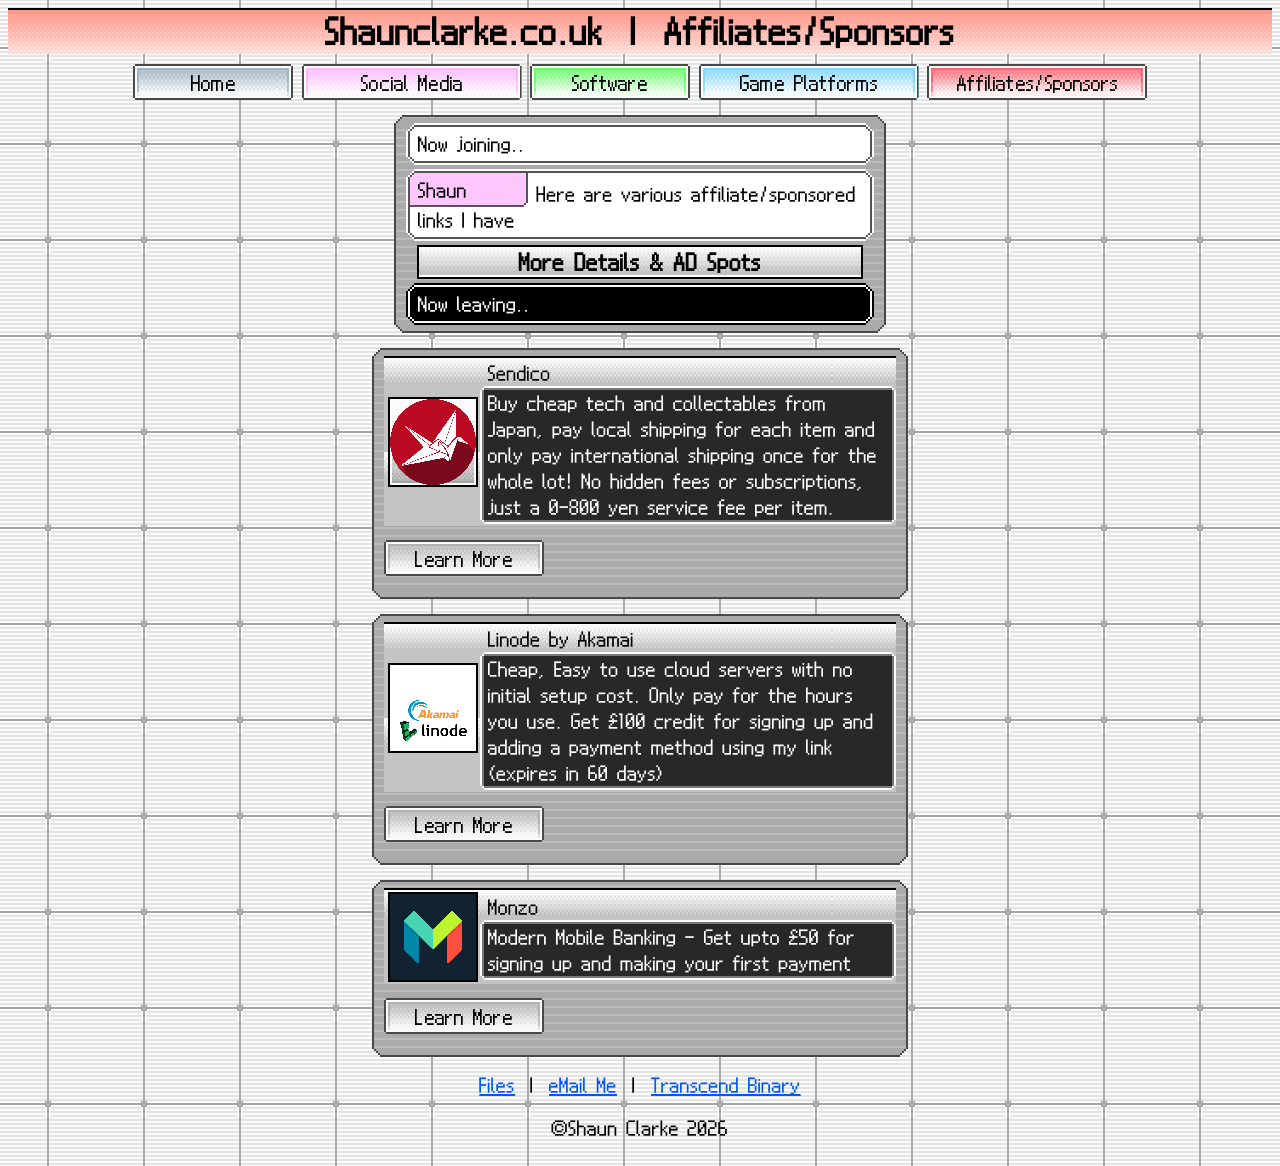
==== affiliates/index.html @ b25ff15d "WHOLE NEW WEBSITE BAYBEEEEEE (first shot, might have issues, we'll check)" ====
<!DOCTYPE html>
<html lang="en">
<head>
<meta charset="UTF-8">
<meta name="viewport" content="width=device-width, initial-scale=1.0">
<title>shaunclarke.co.uk | Affiliates/Sponsors</title>
<link rel="stylesheet" href="/css/style.css">
<link rel="stylesheet" href="/css/ds.css">
</head>
<body  class="ds-grid-lg">
	<div id="header">
		<div id="heading-bar" class="bar-lg-reverse ds-red-50" style="margin-bottom: 10px"><h1 style="margin-top: 8px">
			Shaunclarke.co.uk | Affiliates/Sponsors</h1></div>
		<div id="navbar">
			<a href="/"><button class="ds-slate">Home</button></a>
			<a href="/social/"><button class="button-lg ds-pink">Social Media</button></a>
			<a href="/software/"><button class="ds-lime">Software</button></a>
			<a href="/platforms/"><button class="button-lg ds-turquoise">Game Platforms</button></a>
			<a href="/affiliates/"><button class="button-lg ds-red">Affiliates/Sponsors</button></a>
		</div>
	</div>
	
	<div id="pageContent">
		<div class="pictochat-window">
			<div class="pictochat-message pictochat-enter-highlight">Now joining..</div>
			  <div class="pictochat-message">
				<header class="ds-pink-50">Shaun</header>
				<span>Here are various affiliate/sponsored links I have</span>
			  </div>
				<details>
				  <summary>More Details &amp; AD Spots</summary>
				  <div class="pictochat-message">
					<header class="ds-pink-50">Shaun</header>
					<span>Links used here may or may not provide a financial kickback to me, Please email me for more information</span>
				  </div>
				  <div class="pictochat-message">
					<header class="ds-pink-50">Shaun</header>
					<span>You can buy cards on this page for £50/Week. This includes a logo, title, ~5 lines of text and upto 3 buttons. cards are added in the order they are recieved. You can also buy footnotes for £10/week. Footnotes always show at the bottom of this page as a clickable link. Footnotes give you a title, ~2 lines of text and one hyperlink</span>
				  </div>
				</details>
			  
 			<div class="pictochat-status pictochat-exit-highlight">Now leaving..</div>
		</div>
			<div class="pictochat-window">
			<div class="info">
			  <div class="info-square"><img src="/images/sendico.png"></div>
			  <div class="info-container">
				<div class="info-label">Sendico</div>
				<div class="info-text">
			  Buy cheap tech and collectables from Japan, pay local shipping for each item and only pay international shipping once for the whole lot! No hidden fees or subscriptions, just a 0-800 yen service fee per item.
			</div>
		  </div>
		</div>
		<div>
			<a href="https://sendico.com/referral/Shaunclarke04"><button>Learn More</button></a>
		</div>
		</div>
		<div class="pictochat-window">
			<div class="info">
			  <div class="info-square"><img src="/images/linode.webp"></div>
			  <div class="info-container">
				<div class="info-label">Linode by Akamai</div>
				<div class="info-text">
			  Cheap, Easy to use cloud servers with no initial setup cost. Only pay for the hours you use. Get £100 credit for signing up and adding a payment method using my link (expires in 60 days)
			</div>
		  </div>
		</div>
		<div>
			<a href="https://www.linode.com/lp/refer/?r=c27f9a5904bd143472dcac8d084f6ec6787ff2d2"><button>Learn More</button></a>
		</div>
		</div>
		<div class="pictochat-window">
			<div class="info">
			  <div class="info-square"><img src="/images/monzo.jpg"></div>
			  <div class="info-container">
				<div class="info-label">Monzo</div>
				<div class="info-text">
			  Modern Mobile Banking - Get upto £50 for signing up and making your first payment
			</div>
		  </div>
		</div>
		<div>
			<a href="https://join.monzo.com/c/0zkrb2t9"><button>Learn More</button></a>
		</div>
		</div>
	</div>
	
	<footer id="footer">
		<a href="/f/">Files</a> |
		<a href="mailto:info@shaunclarke.co.uk">eMail Me</a> |
		<a href="https://www.transcendbinary.co.uk">Transcend Binary</a>
		<p>&copy;Shaun Clarke <script>document.write(new Date().getFullYear())</script></p>
	</footer>
<script src="/js/script.js"></script>
</body>
</html>
---- css/style.css ----
body {
	text-align: center;
	min-height: 100vh;
	display: flex;
	flex-direction: column;
}

ul {
	list-style-position: inside;
	padding: 0;
}

li {
	color: #95a1ac; /* Secondary Text color */
	list-style-position: inside;
}

h1 {
	font-size: 1.8em;
}

button {
	margin-bottom: 15px;
}

footer {
	margin-top: auto;
}

img {
	width: 100%;
	height: 100%;
	object-fit: cover;
}

summary {
	cursor: pointer;
	font-weight: bold;
	font-size: 1.17em;
	display: block;
}

details > summary {
	margin-inline: auto;
    text-align: center;
}

#platforms > div {
	display: none;
}

#pageContent {
	text-align: left;
	margin-left: 10%;
	margin-right: 10%
}

.button-grid {
	display: grid;
	gap: 4px;
}

.button-grid button {
	width: 100%;
}

.pictochat-window {
	width: fit-content;
	margin-left: auto;
	margin-right: auto;
	margin-bottom: 15px;
}

.info {
	margin-bottom: 10px;
	height: auto;
	align-items: center;
}

.info-container {
	height: auto;
}

.info-text {
	height: auto;
}

.info-square {
	overflow: hidden;
}

.brand-stroke {
	text-shadow: 
		-1px -1px 0 rgba(238, 238, 238, 0.5), 
		 1px -1px 0 rgba(238, 238, 238, 0.5), 
		-1px  1px 0 rgba(238, 238, 238, 0.5), 
		 1px  1px 0 rgba(238, 238, 238, 0.5);
}
.brand-stroke a:hover {
	filter: brightness(1.5);
}
---- css/ds.css ----
/* 
preflight - "better default" styles taken from modern-normalize
ds        - styles
base      - variables to override ds styles
clip-path - clip paths for border images (sometimes edges are off without)
loading   - loading animation
*/
@layer preflight, ds, base, clip-path, loading;

@font-face {
  font-family: 'ds-system';
  src: url('./assets/fonts/nitrods-font.ttf') format('truetype');
}

@font-face {
  font-family: 'ds-clock';
  src: url('./assets/fonts/ds-clock-numbers-font.ttf') format('truetype');
}

@layer preflight {
  /*! modern-normalize v3.0.1 | MIT License | https://github.com/sindresorhus/modern-normalize */

  /**
  Use a better box model (opinionated). Box sizing should not be inherited. (https://www.oddbird.net/2025/09/04/box-model/)
  */
  *,
  ::before,
  ::after {
    box-sizing: border-box;
  }

  /**
  Correct the inability to style clickable types in iOS and Safari.
  */
  button,
  [type='button'],
  [type='reset'],
  [type='submit'] {
    -webkit-appearance: button;
  }

  /*
  Add the correct display in Chrome and Safari.
  */
  summary {
    display: list-item;
  }
}

@layer base {
  html {
    /* font */
    --font-system: 'ds-system', system-ui;
    --font-clock: 'ds-clock', system-ui;

    /* grid sizes */
    --ds-grid-gap: 32px;
    --ds-grid-gap-lg: 96px;

    /* colors */
    --color-ds-darkgrey: #494949;
    --color-ds-button-default: #808080;
    --color-ds-info-bg: #282828;
    --color-ds-details-p-border: #a2a2a2;

    --color-ds-text-focus: #e36100;
    --color-ds-loading: #fbd300;

    --color-ds-grid-border: #c3c3c3;
    --color-ds-grid-bg: #e3e3e3;

    --color-ds-pictochat-bg: #aaaaaa;
    --color-ds-pictochat-border: #bababa;
    --color-ds-pictochat-enter: #e3f300;
    --color-ds-pictochat-exit: #00fbba;

    /* theme colors */
    --color-ds-slate: #61829a;
    --color-ds-maroon: #ba4900;
    --color-ds-red: #fb0018;
    --color-ds-pink: #fb8afb;
    --color-ds-orange: #fb9200;
    --color-ds-yellow: #f3e300;
    --color-ds-neonyellow: #aafb00;
    --color-ds-lime: #00fb00;
    --color-ds-green: #00a238;
    --color-ds-teal: #49db8a;
    --color-ds-turquoise: #30baf3;
    --color-ds-blue: #0059f3;
    --color-ds-navy: #000092;
    --color-ds-darkpurple: #8a00d3;
    --color-ds-magenta: #d300eb;
    --color-ds-fuschia: #fb0092;

    /* sizing */
    --width-alert: 412px;
    --width-button: 160px;
    --width-button-lg: 220px;
    --width-button-square: 36px;
    --width-button-radio: 192px;
    --width-radio-label: 62px;
    --width-input: 322px;
    --width-input-lg: 418px;
    --width-input-bumper: 28px;
    --width-details-summary: 446px;
    --width-details-p: 444px;
    --width-pictochat: 468px;
    --width-pictochat-header: 118px;
    --width-info-container: 416px;

    --height-alert: 134px;
    --height-button: 36px;
    --height-button-radio: 62px;
    --height-radio-label: 192px;
    --height-input: 34px;
    --height-input-bumper: 30px;
    --height-details-summary: 34px;
    --height-details-p: 94px;
    --height-bar: 32px;
    --height-bar-lg: 46px;
    /* exact is 36px */
    --height-pictochat-header: 34px;
    --height-info: 96px;
    --height-info-container: 90px;
    --height-info-label: 26px;
    --height-info-text: 64px;

    --size-info-square: 90px;
    --text-padding: 4px;

    /* global styles */
    font-family: var(--font-system), 'Segoe UI', system-ui, Roboto, Helvetica, Arial;
    font-size: 17px;
    line-height: 26px;
    text-rendering: geometricPrecision;
    image-rendering: pixelated;
    -webkit-text-size-adjust: 100%;

    *,
    ::before,
    ::after {
      box-sizing: border-box;
    }

    /* background color classes */
    .ds-slate {
      background-color: var(--color-ds-slate);
    }
    .ds-maroon {
      background-color: var(--color-ds-maroon);
    }
    .ds-red {
      background-color: var(--color-ds-red);
    }
    .ds-pink {
      background-color: var(--color-ds-pink);
    }
    .ds-orange {
      background-color: var(--color-ds-orange);
    }
    .ds-yellow {
      background-color: var(--color-ds-yellow);
    }
    .ds-neonyellow {
      background-color: var(--color-ds-neonyellow);
    }
    .ds-lime {
      background-color: var(--color-ds-lime);
    }
    .ds-green {
      background-color: var(--color-ds-green);
    }
    .ds-teal {
      background-color: var(--color-ds-teal);
    }
    .ds-turquoise {
      background-color: var(--color-ds-turquoise);
    }
    .ds-blue {
      background-color: var(--color-ds-blue);
    }
    .ds-navy {
      background-color: var(--color-ds-navy);
    }
    .ds-darkpurple {
      background-color: var(--color-ds-darkpurple);
    }
    .ds-magenta {
      background-color: var(--color-ds-magenta);
    }
    .ds-fuschia {
      background-color: var(--color-ds-fuschia);
    }

    /* 50% opacity colors (good for pictochat header) */
    .ds-slate-50 {
      background-color: color-mix(in oklab, var(--color-ds-slate), white 50%);
    }
    .ds-maroon-50 {
      background-color: color-mix(in oklab, var(--color-ds-maroon), white 50%);
    }
    .ds-red-50 {
      background-color: color-mix(in oklab, var(--color-ds-red), white 50%);
    }
    .ds-pink-50 {
      background-color: color-mix(in oklab, var(--color-ds-pink), white 50%);
    }
    .ds-orange-50 {
      background-color: color-mix(in oklab, var(--color-ds-orange), white 50%);
    }
    .ds-yellow-50 {
      background-color: color-mix(in oklab, var(--color-ds-yellow), white 50%);
    }
    .ds-neonyellow-50 {
      background-color: color-mix(in oklab, var(--color-ds-neonyellow), white 50%);
    }
    .ds-lime-50 {
      background-color: color-mix(in oklab, var(--color-ds-lime), white 50%);
    }
    .ds-green-50 {
      background-color: color-mix(in oklab, var(--color-ds-green), white 50%);
    }
    .ds-teal-50 {
      background-color: color-mix(in oklab, var(--color-ds-teal), white 50%);
    }
    .ds-turquoise-50 {
      background-color: color-mix(in oklab, var(--color-ds-turquoise), white 50%);
    }
    .ds-blue-50 {
      background-color: color-mix(in oklab, var(--color-ds-blue), white 50%);
    }
    .ds-navy-50 {
      background-color: color-mix(in oklab, var(--color-ds-navy), white 50%);
    }
    .ds-darkpurple-50 {
      background-color: color-mix(in oklab, var(--color-ds-darkpurple), white 50%);
    }
    .ds-magenta-50 {
      background-color: color-mix(in oklab, var(--color-ds-magenta), white 50%);
    }
    .ds-fuschia-50 {
      background-color: color-mix(in oklab, var(--color-ds-fuschia), white 50%);
    }
  }
}

@layer clip-path {
  /* 1 cut */
  button {
    clip-path: polygon(
      2px 100%,
      2px calc(100% - 2px),
      0 calc(100% - 2px),
      0 2px,
      2px 2px,
      2px 0,
      calc(100% - 2px) 0,
      calc(100% - 2px) 2px,
      100% 2px,
      100% calc(100% - 2px),
      calc(100% - 2px) calc(100% - 2px),
      calc(100% - 2px) 100%
    );
  }

  /* 5 cuts */
  .alert {
    clip-path: polygon(
      /* bottom left */ 10px 100%,
      10px calc(100% - 2px),
      8px calc(100% - 2px),
      8px calc(100% - 4px),
      6px calc(100% - 4px),
      6px calc(100% - 6px),
      4px calc(100% - 6px),
      4px calc(100% - 8px),
      2px calc(100% - 8px),
      2px calc(100% - 10px),
      0 calc(100% - 10px),
      /* top left */ 0 10px,
      2px 10px,
      2px 8px,
      4px 8px,
      4px 6px,
      6px 6px,
      6px 4px,
      8px 4px,
      8px 2px,
      10px 2px,
      10px 0,
      /* top right */ calc(100% - 10px) 0,
      calc(100% - 10px) 2px,
      calc(100% - 8px) 2px,
      calc(100% - 8px) 4px,
      calc(100% - 6px) 4px,
      calc(100% - 6px) 6px,
      calc(100% - 4px) 6px,
      calc(100% - 4px) 8px,
      calc(100% - 2px) 8px,
      calc(100% - 2px) 10px,
      100% 10px,
      /* bottom left */ 100% calc(100% - 10px),
      calc(100% - 2px) calc(100% - 10px),
      calc(100% - 2px) calc(100% - 8px),
      calc(100% - 4px) calc(100% - 8px),
      calc(100% - 4px) calc(100% - 6px),
      calc(100% - 6px) calc(100% - 6px),
      calc(100% - 6px) calc(100% - 4px),
      calc(100% - 8px) calc(100% - 4px),
      calc(100% - 8px) calc(100% - 2px),
      calc(100% - 10px) calc(100% - 2px),
      calc(100% - 10px) 100%
    );
  }

  /* 2 cuts */
  .info-text {
    clip-path: polygon(
      /* bottom left */ 4px 100%,
      4px calc(100% - 2px),
      2px calc(100% - 2px),
      2px calc(100% - 4px),
      0px calc(100% - 4px),
      /* top left */ 0 4px,
      2px 4px,
      2px 2px,
      4px 2px,
      4px 0px,
      /* top right */ calc(100% - 4px) 0,
      calc(100% - 4px) 2px,
      calc(100% - 2px) 2px,
      calc(100% - 2px) 4px,
      calc(100% - 0px) 4px,
      /* bottom left */ 100% calc(100% - 4px),
      calc(100% - 2px) calc(100% - 4px),
      calc(100% - 2px) calc(100% - 2px),
      calc(100% - 4px) calc(100% - 2px),
      calc(100% - 4px) calc(100% - 0px)
    );
  }

  /* 4 cuts */
  .pictochat-window,
  .pictochat-message,
  .pictochat-status,
  .pictochat-board {
    clip-path: polygon(
      /* bottom left */ 8px 100%,
      8px calc(100% - 2px),
      6px calc(100% - 2px),
      6px calc(100% - 4px),
      4px calc(100% - 4px),
      4px calc(100% - 6px),
      2px calc(100% - 6px),
      2px calc(100% - 8px),
      0 calc(100% - 8px),
      /* top left */ 0 8px,
      2px 8px,
      2px 6px,
      4px 6px,
      4px 4px,
      6px 4px,
      6px 2px,
      8px 2px,
      8px 0px,
      /* top right */ calc(100% - 8px) 0,
      calc(100% - 8px) 2px,
      calc(100% - 6px) 2px,
      calc(100% - 6px) 4px,
      calc(100% - 4px) 4px,
      calc(100% - 4px) 6px,
      calc(100% - 2px) 6px,
      calc(100% - 2px) 8px,
      100% 8px,
      /* bottom left */ 100% calc(100% - 8px),
      calc(100% - 2px) calc(100% - 8px),
      calc(100% - 2px) calc(100% - 6px),
      calc(100% - 4px) calc(100% - 6px),
      calc(100% - 4px) calc(100% - 4px),
      calc(100% - 6px) calc(100% - 4px),
      calc(100% - 6px) calc(100% - 2px),
      calc(100% - 8px) calc(100% - 2px),
      calc(100% - 8px) 100%
    );
  }

  /* 3 cuts, only TL / BR */
  .pictochat-message > header {
    clip-path: polygon(
      /* bottom left */ 0px 100%,
      /* top left */ 0 4px,
      2px 4px,
      2px 2px,
      4px 2px,
      4px 0px,
      /* top right */ 100% 0,
      /* bottom left */ 100% calc(100% - 4px),
      calc(100% - 2px) calc(100% - 4px),
      calc(100% - 2px) calc(100% - 2px),
      calc(100% - 4px) calc(100% - 2px),
      calc(100% - 4px) 100%
    );
  }
}

@layer loading {
  .loading-container {
    display: grid;
    width: -moz-fit-content;
    width: fit-content;
    height: -moz-fit-content;
    height: fit-content;
    flex-shrink: 0;
    grid-template-columns: repeat(3, minmax(0, 1fr));
    gap: 2px;
  }

  .loading-container > div {
    background-color: var(--color-ds-loading);
    width: 6px;
    height: 6px;
  }

  @keyframes loading-1 {
    12.5%,
    37.5% {
      opacity: 1;
    }
    37.51%,
    75% {
      opacity: 0;
    }
    75.01%,
    100% {
      opacity: 1;
    }
  }

  @keyframes loading-2 {
    0%,
    50% {
      opacity: 1;
    }
    50.01%,
    87.5% {
      opacity: 0;
    }
    87.51%,
    100% {
      opacity: 1;
    }
  }

  @keyframes loading-3 {
    0%,
    62.5% {
      opacity: 1;
    }
    62.51%,
    100% {
      opacity: 0;
    }
  }

  @keyframes loading-6 {
    0%,
    12.5% {
      opacity: 0;
    }
    12.51%,
    75% {
      opacity: 1;
    }
    75.01%,
    100% {
      opacity: 0;
    }
  }

  @keyframes loading-9 {
    0%,
    25% {
      opacity: 0;
    }
    25.51%,
    87.5% {
      opacity: 1;
    }
    87.51%,
    100% {
      opacity: 0;
    }
  }

  @keyframes loading-8 {
    0%,
    37.5% {
      opacity: 0;
    }
    37.51%,
    100% {
      opacity: 1;
    }
  }

  @keyframes loading-7 {
    0%,
    12.5% {
      opacity: 1;
    }
    12.51%,
    50% {
      opacity: 0;
    }
    50.01%,
    100% {
      opacity: 1;
    }
  }

  @keyframes loading-4 {
    0%,
    25% {
      opacity: 1;
    }
    25.01%,
    62.5% {
      opacity: 0;
    }
    62.51%,
    100% {
      opacity: 1;
    }
  }

  .loading-1 {
    animation: 533.33ms infinite loading-1;
  }

  .loading-2 {
    animation: 533.33ms infinite loading-2;
  }

  .loading-3 {
    animation: 533.33ms infinite loading-3;
  }

  .loading-4 {
    animation: 533.33ms infinite loading-4;
  }

  .loading-6 {
    animation: 533.33ms infinite loading-6;
  }

  .loading-7 {
    animation: 533.33ms infinite loading-7;
  }

  .loading-8 {
    animation: 533.33ms infinite loading-8;
  }

  .loading-9 {
    animation: 533.33ms infinite loading-9;
  }
}

@layer ds {
  /* link styling */
  a:link {
    color: var(--color-ds-blue);
    text-decoration-line: underline;

    text-decoration-thickness: 2px;
    text-underline-offset: 3px;
  }

  a:visited {
    color: var(--color-ds-darkpurple);
  }

  a:hover {
    text-decoration: none;
  }

  a:-moz-any-link > button {
    color: black;
  }

  a:any-link > button {
    color: black;
  }

  button,
  input {
    font-family: inherit;
    font-size: 100%;
    margin: 0;
  }

  /* input & buttons */
  button,
  input[type='text'] {
    border-style: solid;
    border-width: 2px;
    text-wrap: nowrap;
  }

  input[type='text'] {
    height: var(--height-input);
    width: var(--width-input);
    /* 6px */
    padding-inline: calc(var(--text-padding) * 1.5);
    border-color: black;
    color: white;
    outline: none;
    & *::-moz-selection {
      background-color: var(--color-ds-text-focus);
    }
    & *::selection {
      background-color: var(--color-ds-text-focus);
    }
    &::-moz-selection {
      background-color: var(--color-ds-text-focus);
    }
    &::selection {
      background-color: var(--color-ds-text-focus);
    }

    background: url('./assets/images/input.png') -1px;
  }

  input[type='text']:focus {
    outline: 2px solid var(--color-ds-text-focus);
  }

  input[type='radio'] {
    height: var(--height-button-radio);
    width: var(--width-button-radio);
    -webkit-appearance: none;
       -moz-appearance: none;
            appearance: none;
    border-style: solid;
    border-width: 2px;
    border-color: var(--color-ds-darkgrey);
    background-image: url('./assets/images/button_radio.png');
  }

  /* input[type='radio']:focus {
    outline: 2px solid var(--color-ds-text-focus);
  } */

  input[type='radio']:checked {
    background-blend-mode: hard-light;
  }

  button {
    /* "preload" button hold svg */
    @starting-style {
      background-image: url('./assets/images/button_active.png');
    }

    background-color: var(--color-ds-button-default);
    height: var(--height-button);
    width: var(--width-button);
    cursor: pointer;
    border-color: var(--color-ds-darkgrey);
    padding-inline: var(--text-padding);
    background-blend-mode: hard-light;
    background-image: url('./assets/images/button.png');
  }

  label {
    display: flex;
    flex-direction: column;
    -webkit-user-select: none;
    -moz-user-select: none;
         user-select: none;
  }

  button:active {
    background-image: url('./assets/images/button_active.png');
  }

  details > summary {
    /* "preload" details open svg */
    @starting-style {
      background-image: url('./assets/images/details.png');
    }

    height: var(--height-details-summary);
    width: var(--width-details-summary);
    border-style: solid;
    border-width: 2px;
    padding-top: 1px;
    text-align: center;
    -webkit-user-select: none;
    -moz-user-select: none;
         user-select: none;
    background-blend-mode: hard-light;

    background-image: url('./assets/images/details_head.png');
    list-style: none;
  }

  details:open > p {
    margin: 0px;
    height: var(--height-details-p);
    width: var(--width-details-p);
    border-inline-style: solid;
    border-inline-width: 2px;
    border-bottom-style: solid;
    border-bottom-width: 2px;
    /* no border-image, so needs more text padding */
    padding-inline: calc(var(--text-padding) * 2);
    padding-top: 1px;
    text-align: center;
    /* alternative to bg image, not perfect */
    /* box-shadow:
      inset 0 0 0 2px white,
      inset 0 0px 0 4px var(--color-ds-details-p-border); */

    background-image:
      url('./assets/images/details.png'),
      repeating-linear-gradient(
        white,
        white 2px,
        var(--color-ds-grid-bg) 2px,
        var(--color-ds-grid-bg) 4px
      );
  }

  label > span,
  legend {
    margin-bottom: 2px;
    padding-left: var(--text-padding);
  }

  /* classes */

  .alert {
    display: flex;
    /* responsive height by default */
    min-height: var(--height-alert);
    width: var(--width-alert);
    align-content: center;
    align-items: center;
    justify-content: space-between;
    /* gap between loading animation and alert content */
    gap: 22px;
    border-style: solid;
    border-width: 16px;
    padding-inline: calc(var(--text-padding));
    text-align: center;
    color: white;
    & *::-moz-selection {
      background-color: var(--color-ds-text-focus);
    }
    & *::selection {
      background-color: var(--color-ds-text-focus);
    }
    &::-moz-selection {
      background-color: var(--color-ds-text-focus);
    }
    &::selection {
      background-color: var(--color-ds-text-focus);
    }

    -o-border-image: url('./assets/images/alert_border.png') 15;

       border-image: url('./assets/images/alert_border.png') 15;
    background: repeating-linear-gradient(
      black,
      black 2px,
      var(--color-ds-darkgrey) 2px,
      var(--color-ds-darkgrey) 4px
    );
    background-size: 100% 4px;
  }

  .bar {
    height: var(--height-bar);
    border-bottom-style: solid;
    border-bottom-width: 2px;
    background-blend-mode: hard-light;

    background-image: url('./assets/images/top_bar.png');
  }

  .bar-lg {
    height: var(--height-bar-lg);
    border-bottom-style: solid;
    border-bottom-width: 2px;
    background-blend-mode: hard-light;

    background-image: url('./assets/images/bottom_bar_top.png');
  }

  .bar-lg-reverse {
    height: var(--height-bar-lg);
    border-top-style: solid;
    border-top-width: 2px;
    background-blend-mode: hard-light;

    background-image: url('./assets/images/bottom_bar_bottom.png');
    background-position-y: -2px;
  }

  .button-lg {
    width: var(--width-button-lg);
    background-image: url('./assets/images/button_lg.png');
  }

  .button-square {
    width: var(--width-button-square);
    height: var(--height-button);
    background-image: url('./assets/images/button_square.png');
  }

  .button-square:active {
    background-image: url('./assets/images/button_square_active.png');
  }

  .button-lg:active {
    background-image: url('./assets/images/button_lg_active.png');
  }

  button:active:not(:hover),
  .button-lg:active:not(:hover),
  .button-square:active:not(:hover) {
    background-blend-mode: normal;
  }

  .ds-grid {
    position: relative;
    background:
      repeating-linear-gradient(
        transparent,
        transparent 30px,
        var(--color-ds-grid-border) 30px,
        var(--color-ds-grid-border) 32px
      ),
      repeating-linear-gradient(
        to right,
        transparent,
        transparent 30px,
        var(--color-ds-grid-border) 30px,
        var(--color-ds-grid-border) 32px
      ),
      repeating-linear-gradient(
        white,
        white 2px,
        var(--color-ds-grid-bg) 2px,
        var(--color-ds-grid-bg) 4px
      );
  }

  .ds-grid-lg {
    position: relative;
    background-image: url('./assets/images/grid_lg.png');
  }

  .info {
    display: flex;
    height: var(--height-info);
    /* width: 512px; */
    gap: 2px;
    border-top-style: solid;
    border-top-width: 2px;
    padding-block: 2px;
    /* 4px */
    padding-left: var(--text-padding);
    background-blend-mode: hard-light;

    background-image: url('./assets/images/info.png');
  }

  .info-container {
    height: var(--height-info-container);
    width: var(--width-info-container);
  }

  .info-label {
    height: var(--height-info-label);
    padding-right: var(--text-padding);
    padding-left: calc(var(--text-padding) * 2);
    text-wrap-mode: nowrap;
  }

  .info-square {
    display: grid;
    width: var(--size-info-square);
    height: var(--size-info-square);
    place-items: center;
    border-style: solid;
    border-width: 2px;
    background-blend-mode: hard-light;

    background-image: url('./assets/images/info_square.png');
  }

  .info-text {
    height: var(--height-info-text);
    border-style: solid;
    border-width: 4px;
    background-color: var(--color-ds-info-bg);
    padding-inline: var(--text-padding);
    color: white;

    -o-border-image: url('./assets/images/info_border.png') 4 / auto / 0px space round;

       border-image: url('./assets/images/info_border.png') 4 / auto / 0px space round;
  }

  /* todo: include this class in docs */
  .input-lg {
    min-width: var(--width-input-lg);
  }

  .input-wrapper {
    display: flex;
    align-items: center;
    gap: 2px;
  }

  .input-before {
    height: var(--height-input-bumper);
    width: var(--width-input-bumper);
    background-repeat: no-repeat;

    background-image: url('./assets/images/input_before.png');
  }

  .input-after {
    height: var(--height-input-bumper);
    width: var(--width-input-bumper);
    background-repeat: no-repeat;

    background-image: url('./assets/images/input_after.png');
  }

  /* todo: include extra line at top? */
  .pictochat-window {
    display: flex;
    flex-direction: column;
    border-style: solid;
    border-width: 8px;
    gap: 4px;
    /* todo: leave optional? */
    /* min-width: calc(0.25rem * 121); */

    background: repeating-linear-gradient(
      var(--color-ds-pictochat-bg),
      var(--color-ds-pictochat-bg) 6px,
      var(--color-ds-pictochat-border) 6px,
      var(--color-ds-pictochat-border) 8px
    );
    /* chrome fix for gradient to render properly */
    background-size: 50% 50%;

    -o-border-image: url('./assets/images/pictochat_border.png') 8 / auto / 0px space round;

       border-image: url('./assets/images/pictochat_border.png') 8 / auto / 0px space round;
  }

  .pictochat-window > div,
  .pictochat-window > span,
  .pictochat-window > .pictochat-message,
  .pictochat-window > .pictochat-status {
    margin-inline: var(--text-padding);
  }

  .pictochat-message > header {
    border-style: solid;
    padding-inline: 8px;
    height: var(--height-pictochat-header);
    /* note: should this be allowed to grow? */
    min-width: var(--width-pictochat-header);

    margin-bottom: calc(var(--text-padding) -1);
    /* negative margin offsets text padding */
    margin-left: calc(var(--text-padding) * -2);
    display: inline-block;
    translate: 0 calc(-4px);
    margin-bottom: -4px;
    text-wrap: nowrap;
    align-content: end;

    border-image-source: url('./assets/images/pictochat_message_header_border.png');
    border-image-slice: 4;
    border-image-repeat: 0px space round;
    border-width: 0px 4px 4px 0px;
  }

  .pictochat-message {
    position: relative;
    border-style: solid;
    border-width: 8px;
    background-color: white;
    padding-inline: var(--text-padding);
    width: var(--width-pictochat);

    -o-border-image: url('./assets/images/pictochat_message_border.png') 8 / auto / 0px space round;

       border-image: url('./assets/images/pictochat_message_border.png') 8 / auto / 0px space round;

    background-size: cover;
    background-position: top;
    background-repeat: no-repeat;
    image-rendering: pixelated;
  }

  /* shrink nested pictochat messages */
  .pictochat-message > .pictochat-message,
  .pictochat-message > .pictochat-status {
    width: 100%;
  }

  .pictochat-status {
    border-style: solid;
    border-width: 8px;
    background-color: black;
    color: white;
    padding-inline: var(--text-padding);
    width: var(--width-pictochat);

    -o-border-image: url('./assets/images/pictochat_status.png') 8 / auto / 0px space round;

       border-image: url('./assets/images/pictochat_status.png') 8 / auto / 0px space round;
  }

  .pictochat-enter-highlight {
    & *::-moz-selection {
      background-color: var(--color-ds-pictochat-enter);
      color: black;
    }
    & *::selection {
      background-color: var(--color-ds-pictochat-enter);
      color: black;
    }
    &::-moz-selection {
      background-color: var(--color-ds-pictochat-enter);
      color: black;
    }
    &::selection {
      background-color: var(--color-ds-pictochat-enter);
      color: black;
    }
  }

  .pictochat-exit-highlight {
    & *::-moz-selection {
      background-color: var(--color-ds-pictochat-exit);
      color: black;
    }
    & *::selection {
      background-color: var(--color-ds-pictochat-exit);
      color: black;
    }
    &::-moz-selection {
      background-color: var(--color-ds-pictochat-exit);
      color: black;
    }
    &::selection {
      background-color: var(--color-ds-pictochat-exit);
      color: black;
    }
  }

  .radio-button {
    position: relative;
    height: var(--height-button-radio);
    width: var(--width-button-radio);
    background-clip: border-box;
  }

  .radio-button > label {
    position: absolute;
    top: calc(1 / 2 * 100%);
    z-index: 10;
    width: 100%;
    translate: 0 calc(calc(1 / 2 * 100%) * -1);
    text-align: center;
  }
}
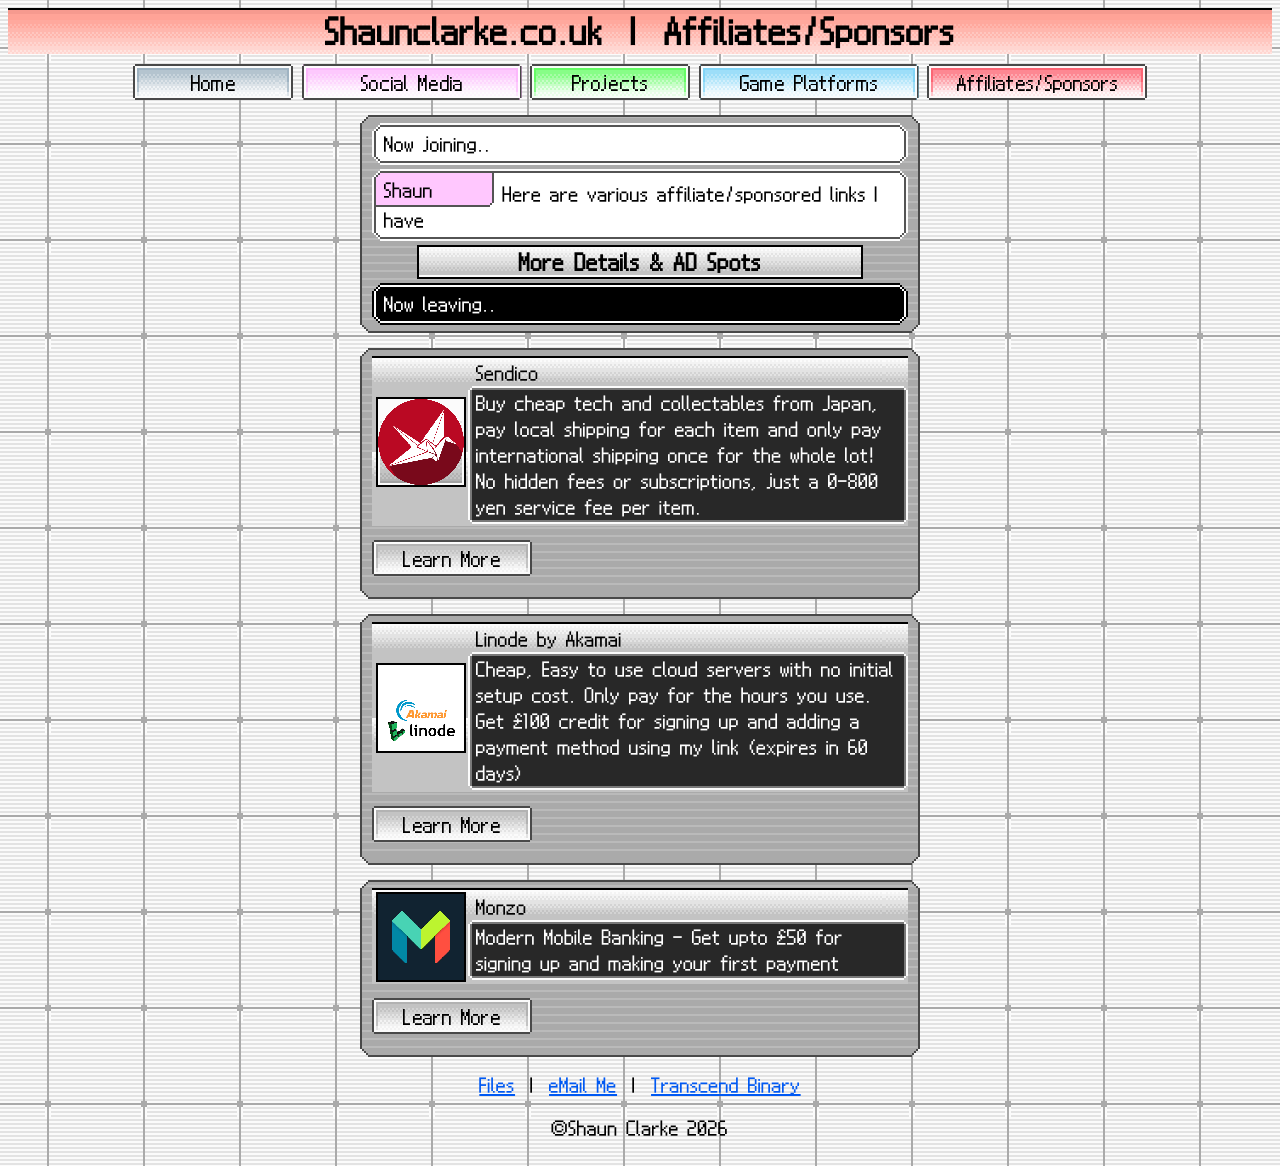
==== commit d1c1570c: "added thingiverse; swapped software page for projects page and added information about hardware and " ====
--- a/affiliates/index.html
+++ b/affiliates/index.html
@@ -14,7 +14,7 @@
 		<div id="navbar">
 			<a href="/"><button class="ds-slate">Home</button></a>
 			<a href="/social/"><button class="button-lg ds-pink">Social Media</button></a>
-			<a href="/software/"><button class="ds-lime">Software</button></a>
+			<a href="/projects/"><button class="ds-lime">Projects</button></a>
 			<a href="/platforms/"><button class="button-lg ds-turquoise">Game Platforms</button></a>
 			<a href="/affiliates/"><button class="button-lg ds-red">Affiliates/Sponsors</button></a>
 		</div>
--- a/css/style.css
+++ b/css/style.css
@@ -27,7 +27,7 @@
 	margin-top: auto;
 }
 
-img {
+.info-square img {
 	width: 100%;
 	height: 100%;
 	object-fit: cover;
@@ -49,6 +49,11 @@
 	display: none;
 }
 
+#platforms a {
+	color: inherit;
+	text-decoration: none;
+}
+
 #pageContent {
 	text-align: left;
 	margin-left: 10%;
@@ -65,7 +70,7 @@
 }
 
 .pictochat-window {
-	width: fit-content;
+	width: min(100%, 560px);
 	margin-left: auto;
 	margin-right: auto;
 	margin-bottom: 15px;
@@ -98,4 +103,108 @@
 }
 .brand-stroke a:hover {
 	filter: brightness(1.5);
-}+}
+
+/* Keep each radio control and its label aligned within the selector grid. */
+.radio-button {
+	width: 100%;
+	height: 62px;
+}
+
+.radio-button > input[type="radio"] {
+	position: absolute;
+	inset: 0;
+	width: 100%;
+	height: 100%;
+}
+
+.radio-button > label {
+	left: 0;
+	box-sizing: border-box;
+	justify-content: center;
+	pointer-events: none;
+}
+
+/* Keep each window's content aligned to its inner edges. */
+.pictochat-window > .info,
+.pictochat-window > .pictochat-message,
+.pictochat-window > .pictochat-status,
+.pictochat-window > fieldset.button-grid {
+	width: calc(100% - 8px);
+}
+
+.info-container {
+	width: auto;
+	min-width: 0;
+	flex: 1;
+}
+
+.info-label {
+	height: auto;
+	white-space: normal;
+	overflow-wrap: anywhere;
+}
+
+.info-text {
+	overflow-wrap: anywhere;
+}
+
+/* Mobile layout */
+@media (max-width: 600px) {
+	h1 {
+		font-size: 1.25em;
+	}
+
+	#pageContent {
+		margin-inline: 15px;
+	}
+
+	.pictochat-window {
+		width: 100%;
+		max-width: 100%;
+		margin-inline: auto;
+	}
+
+	.pictochat-message,
+	.pictochat-status {
+		width: 100%;
+		min-width: 0;
+		overflow-wrap: anywhere;
+	}
+
+	.info {
+		width: 100%;
+		padding-left: 4px;
+	}
+
+	.info-square {
+		width: 72px;
+		height: 72px;
+		flex: 0 0 72px;
+	}
+
+	.info-container {
+		width: auto;
+		min-width: 0;
+		flex: 1;
+	}
+
+	.info-label {
+		height: auto;
+		min-height: 26px;
+		white-space: normal;
+		overflow-wrap: anywhere;
+	}
+
+	.info-text {
+		overflow-wrap: anywhere;
+	}
+
+	.button-grid {
+		grid-template-columns: repeat(2, minmax(0, 1fr)) !important;
+	}
+
+	.radio-button {
+		width: 100%;
+	}
+}
